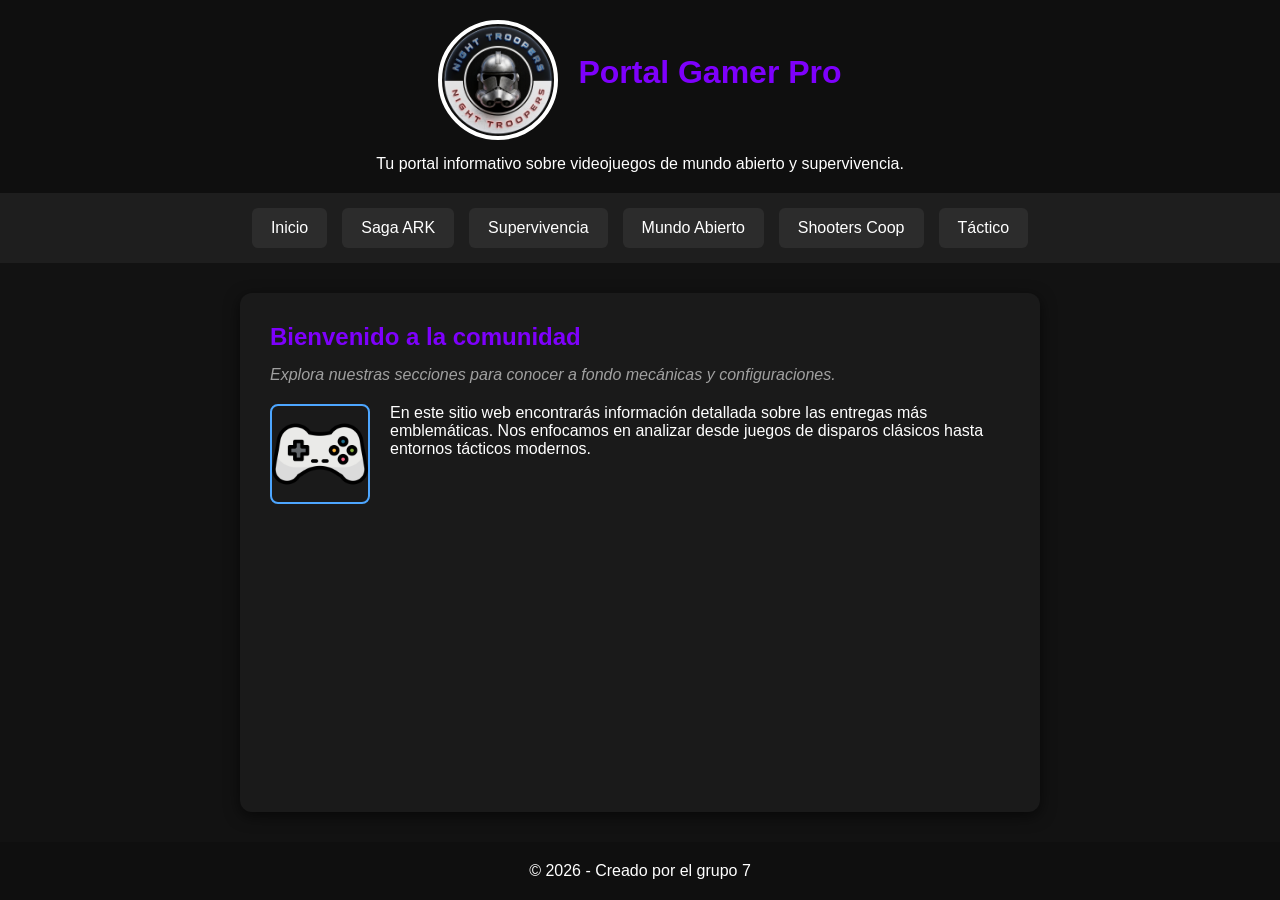
==== index.html @ e0a5ac9d "Actualizacion: creacion de carpetas y ajustes de links y logo de las primeras paginas" ====
<!DOCTYPE html>
<html lang="es">

<head>
    <meta charset="UTF-8">
    <meta name="viewport" content="width=device-width, initial-scale=1.0">
    <title>Inicio | </title>
    <link rel="stylesheet" href="Css/style.css">
</head>

<body>

    <header>
        <div class="contenedor_titulos">
            <div class="caja-logo">
                <div class="contenedor_icono"></div>
            </div>
            <div class="caja-titulo">
                <h1 class="animacion-entrada">Portal Gamer Pro</h1>
            </div>
        </div>

        <p>Tu portal informativo sobre videojuegos de mundo abierto y supervivencia.</p>
    </header>
    <nav>
        <ul class="menu-flex">
            <li><a href="index.html">Inicio</a></li>
            <li><a href="Interfaz/ark.html">Saga ARK</a></li>
            <li><a href="Interfaz/supervivencia.html">Supervivencia</a></li>
            <li><a href="Interfaz/mundo-abierto.html">Mundo Abierto</a></li>
            <li><a href="Interfaz/shooters.html">Shooters Coop</a></li>
            <li><a href="Interfaz/tactico.html">Táctico</a></li>
        </ul>
    </nav>

    <main>
        <section>
            <h2>Bienvenido a la comunidad</h2>
            <p>Explora nuestras secciones para conocer a fondo mecánicas y configuraciones.</p>

            <article class="limpiar-float">
                <img src="Img/mando.png" alt="Mando de juego" class="img-flotante">
                <p>En este sitio web encontrarás información detallada sobre las entregas más emblemáticas. Nos
                    enfocamos en analizar desde juegos de disparos clásicos hasta entornos tácticos modernos.</p>
            </article>
        </section>

    </main>

    <footer>
        <p>&copy; 2026 - Creado por el grupo 7</p>
    </footer>
</body>

</html>
---- Css/style.css ----
/* ---------------------1. SELECTORES OBLIGATORIOS Y RESET---------------------------- */
/* 1. Selector Universal (*) */
* {
    box-sizing: border-box;
    margin: 0;
    padding: 0;
}

/* 2. Selector de Agrupacion (,) */
h1,
h2,
h3 {
    color: #7e00fc;
    /* Morado para títulos */
    font-family: 'Segoe UI', Tahoma, Geneva, Verdana, sans-serif;
    margin-bottom: 15px;
}

/* 3. Selector de Hijo Directo (>) */
nav>ul {
    list-style-type: none;
    background-color: #1e1e1e;
    padding: 15px;
}

/* 4. Selector de Hermano Adyacente (+) */
/* Cambia el estilo del primer párrafo justo después de un título h2 */
h2+p {
    font-style: italic;
    color: #a0a0a0;
    margin-bottom: 20px;
}

/* 5. Selector de Hermano General (~) */
/* Añade una línea separadora entre secciones */
section~section {
    border-top: 2px solid #333;
    padding-top: 25px;
    margin-top: 25px;
}

/* 2. CONFIGURACIÓN GENERAL Y TÉCNICAS LAYOUT */

body {
    font-family: 'Segoe UI', Tahoma, Geneva, Verdana, sans-serif;
    background-color: #121212;
    /* Fondo oscuro gamer */
    color: #ffffff;
    /* Texto en blanco */
    /* LAYOUT 1: Grid para la estructura principal de toda la página */
    display: grid;
    grid-template-rows: auto auto 1fr auto;
    min-height: 100vh;
}

/* Para que el logo y el título queden uno al lado del otro */
.contenedor_titulos {
    display: flex;
    justify-content: center;
    /* Centra ambos elementos */
    align-items: center;
    /* Los alinea verticalmente */
    gap: 20px;
    /* Espacio entre el logo y el título */
    margin-bottom: 15px;
}

.contenedor_icono {
    background: url(../Img/logo_transparent.png);
    background-repeat: no-repeat;
    background-size: cover;
    background-position: center;
    border: 4px solid white;
    width: 120px;
    height: 120px;
    border-radius: 50%;
}

header,
footer {
    text-align: center;
    padding: 20px;
    background-color: #0f0f0f;
}

main {
    max-width: 800px;
    margin: 30px auto;
    background-color: #1a1a1a;
    padding: 30px;
    border-radius: 12px;
    box-shadow: 0 4px 15px rgba(0, 0, 0, 0.6);
    width: 90%;
}

/* LAYOUT 2: Flexbox para el menú de navegación */
.menu-flex {
    display: flex;
    justify-content: center;
    flex-wrap: wrap;
    gap: 15px;
}

/* LAYOUT 3: Float para las imágenes dentro de los artículos */
.img-flotante {
    float: left;
    margin-right: 20px;
    width: 100px;
    height: auto;
    margin-bottom: 15px;
    border-radius: 8px;
    border: 2px solid #4da6ff;
}

/* Tamaño específico solo para el Dodo de ARK */
.img-dodo {
    width: 100px;
    height: auto;
}

/* Limpiar el Float (Buena práctica obligatoria) */
.limpiar-float::after {
    content: "";
    display: table;
    clear: both;
}

/* =========================================
   3. TRANSICIONES Y ANIMACIONES
   ========================================= */

/* Estilos de botones del menú y TRANSICIÓN */
.menu-flex li a {
    color: #ffffff;
    text-decoration: none;
    font-size: 16px;
    padding: 10px 18px;
    background-color: #2c2c2c;
    border-radius: 6px;
    display: inline-block;
    border: 1px solid transparent;

    /* Transición (afecta fondo, color y transformación al mismo tiempo) */
    transition: background-color 0.3s ease, transform 0.2s ease, border-color 0.3s ease;
}

/* Efecto hover que activa la transición */
.menu-flex li a:hover {
    background-color: #7e00fc;
    color: #000000;
    transform: scale(1.05);
    /* El botón crece ligeramente */
    border-color: #ffffff;
}

/* ANIMACIÓN (Entrada desde arriba para el título principal) */
.animacion-entrada {
    animation: deslizarAbajo 1.2s ease-out forwards;
}

/* Fotogramas clave de la animación */
@keyframes deslizarAbajo {
    0% {
        opacity: 0;
        transform: translateY(-30px);
    }

    100% {
        opacity: 1;
        transform: translateY(0);
    }
}
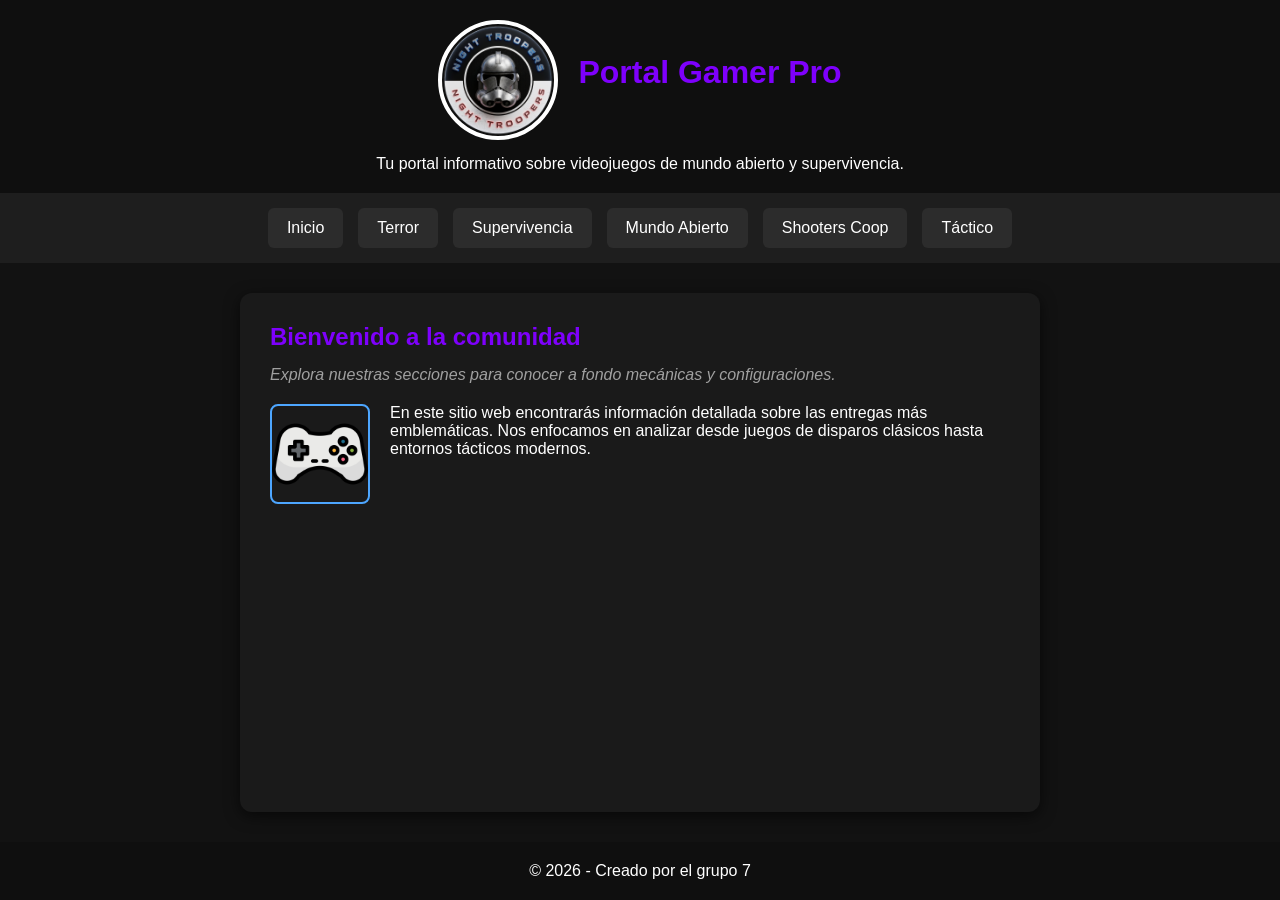
==== commit ae0ca5f5: "Se elimino el archivo ark.html y se agrego terror.htlm, para una mejor congruencia del trabajo" ====
--- a/index.html
+++ b/index.html
@@ -1,55 +1,60 @@
-<!DOCTYPE html>
+<!doctype html>
 <html lang="es">
+  <head>
+    <meta charset="UTF-8" />
+    <meta name="viewport" content="width=device-width, initial-scale=1.0" />
+    <title>Inicio |</title>
+    <link rel="stylesheet" href="Css/style.css" />
+  </head>
 
-<head>
-    <meta charset="UTF-8">
-    <meta name="viewport" content="width=device-width, initial-scale=1.0">
-    <title>Inicio | </title>
-    <link rel="stylesheet" href="Css/style.css">
-</head>
+  <body>
+    <header>
+      <div class="contenedor_titulos">
+        <div class="caja-logo">
+          <div class="contenedor_icono"></div>
+        </div>
+        <div class="caja-titulo">
+          <h1 class="animacion-entrada">Portal Gamer Pro</h1>
+        </div>
+      </div>
 
-<body>
-
-    <header>
-        <div class="contenedor_titulos">
-            <div class="caja-logo">
-                <div class="contenedor_icono"></div>
-            </div>
-            <div class="caja-titulo">
-                <h1 class="animacion-entrada">Portal Gamer Pro</h1>
-            </div>
-        </div>
-
-        <p>Tu portal informativo sobre videojuegos de mundo abierto y supervivencia.</p>
+      <p>
+        Tu portal informativo sobre videojuegos de mundo abierto y
+        supervivencia.
+      </p>
     </header>
     <nav>
-        <ul class="menu-flex">
-            <li><a href="index.html">Inicio</a></li>
-            <li><a href="Interfaz/ark.html">Saga ARK</a></li>
-            <li><a href="Interfaz/supervivencia.html">Supervivencia</a></li>
-            <li><a href="Interfaz/mundo-abierto.html">Mundo Abierto</a></li>
-            <li><a href="Interfaz/shooters.html">Shooters Coop</a></li>
-            <li><a href="Interfaz/tactico.html">Táctico</a></li>
-        </ul>
+      <ul class="menu-flex">
+        <li><a href="index.html">Inicio</a></li>
+        <li><a href="Interfaz/terror.html">Terror</a></li>
+        <li><a href="Interfaz/supervivencia.html">Supervivencia</a></li>
+        <li><a href="Interfaz/mundo-abierto.html">Mundo Abierto</a></li>
+        <li><a href="Interfaz/shooters.html">Shooters Coop</a></li>
+        <li><a href="Interfaz/tactico.html">Táctico</a></li>
+      </ul>
     </nav>
 
     <main>
-        <section>
-            <h2>Bienvenido a la comunidad</h2>
-            <p>Explora nuestras secciones para conocer a fondo mecánicas y configuraciones.</p>
+      <section>
+        <h2>Bienvenido a la comunidad</h2>
+        <p>
+          Explora nuestras secciones para conocer a fondo mecánicas y
+          configuraciones.
+        </p>
 
-            <article class="limpiar-float">
-                <img src="Img/mando.png" alt="Mando de juego" class="img-flotante">
-                <p>En este sitio web encontrarás información detallada sobre las entregas más emblemáticas. Nos
-                    enfocamos en analizar desde juegos de disparos clásicos hasta entornos tácticos modernos.</p>
-            </article>
-        </section>
-
+        <article class="limpiar-float">
+          <img src="Img/mando.png" alt="Mando de juego" class="img-flotante" />
+          <p>
+            En este sitio web encontrarás información detallada sobre las
+            entregas más emblemáticas. Nos enfocamos en analizar desde juegos de
+            disparos clásicos hasta entornos tácticos modernos.
+          </p>
+        </article>
+      </section>
     </main>
 
     <footer>
-        <p>&copy; 2026 - Creado por el grupo 7</p>
+      <p>&copy; 2026 - Creado por el grupo 7</p>
     </footer>
-</body>
-
-</html>+  </body>
+</html>
--- a/Css/style.css
+++ b/Css/style.css
@@ -113,8 +113,8 @@
 }
 
 /* Tamaño específico solo para el Dodo de ARK */
-.img-dodo {
-    width: 100px;
+.img-terror {
+    width: 150px;
     height: auto;
 }
 
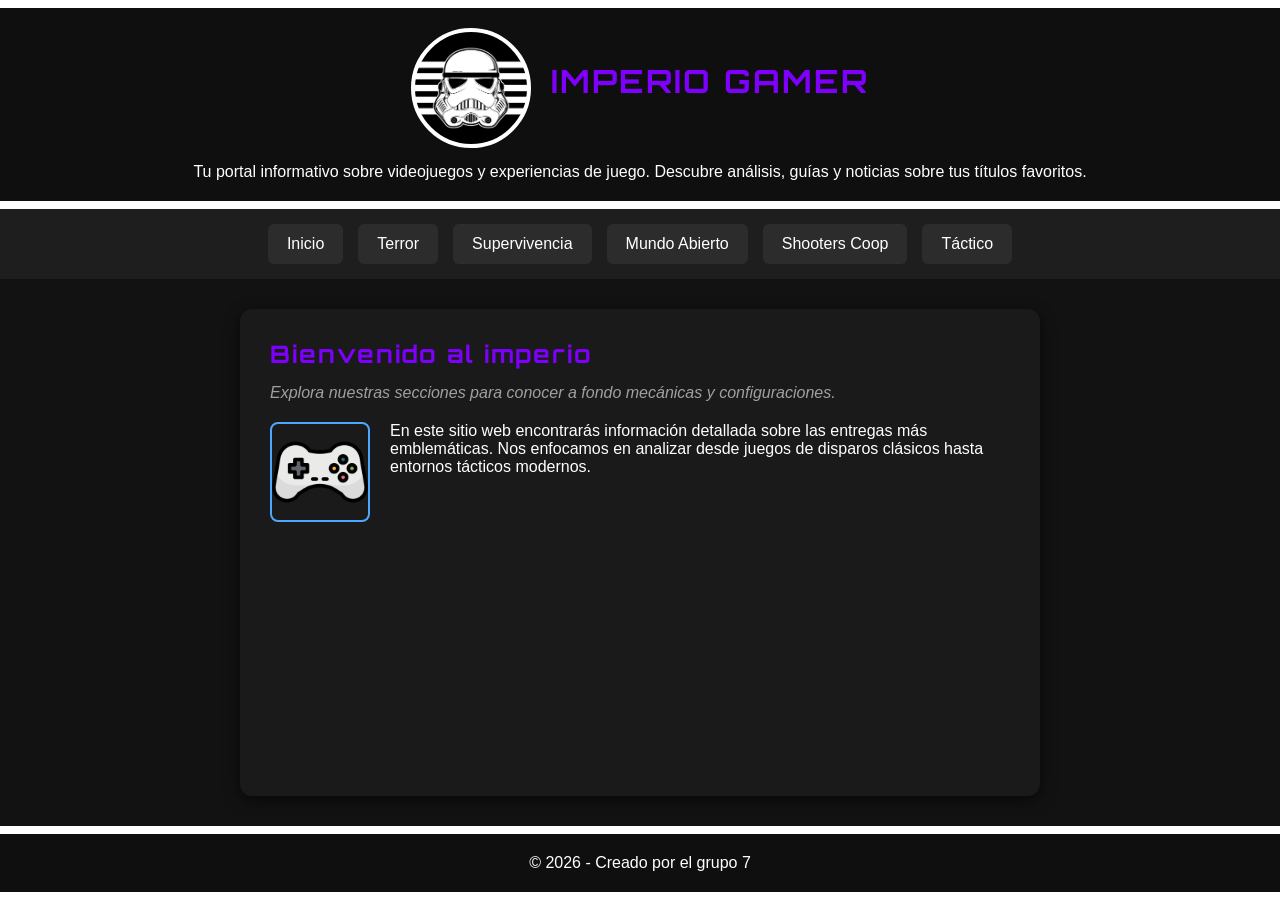
==== commit 40240a70: "Se cambio el logo y fuentes para una mejor visualización del sitio web" ====
--- a/index.html
+++ b/index.html
@@ -14,13 +14,12 @@
           <div class="contenedor_icono"></div>
         </div>
         <div class="caja-titulo">
-          <h1 class="animacion-entrada">Portal Gamer Pro</h1>
+          <h1 class="animacion-entrada">IMPERIO GAMER</h1>
         </div>
       </div>
 
       <p>
-        Tu portal informativo sobre videojuegos de mundo abierto y
-        supervivencia.
+        Tu portal informativo sobre videojuegos y experiencias de juego. Descubre análisis, guías y noticias sobre tus títulos favoritos.
       </p>
     </header>
     <nav>
@@ -36,7 +35,7 @@
 
     <main>
       <section>
-        <h2>Bienvenido a la comunidad</h2>
+        <h2>Bienvenido al imperio</h2>
         <p>
           Explora nuestras secciones para conocer a fondo mecánicas y
           configuraciones.
--- a/Css/style.css
+++ b/Css/style.css
@@ -1,3 +1,5 @@
+@import url('https://fonts.googleapis.com/css2?family=Orbitron:wght@700&display=swap');
+
 /* ---------------------1. SELECTORES OBLIGATORIOS Y RESET---------------------------- */
 /* 1. Selector Universal (*) */
 * {
@@ -12,7 +14,8 @@
 h3 {
     color: #7e00fc;
     /* Morado para títulos */
-    font-family: 'Segoe UI', Tahoma, Geneva, Verdana, sans-serif;
+    font-family: 'Orbitron', sans-serif;
+    letter-spacing: 2px;
     margin-bottom: 15px;
 }
 
@@ -39,7 +42,9 @@
     margin-top: 25px;
 }
 
-/* 2. CONFIGURACIÓN GENERAL Y TÉCNICAS LAYOUT */
+/* =========================================
+   2. CONFIGURACIÓN GENERAL Y TÉCNICAS LAYOUT 
+   ========================================= */
 
 body {
     font-family: 'Segoe UI', Tahoma, Geneva, Verdana, sans-serif;
@@ -66,7 +71,7 @@
 }
 
 .contenedor_icono {
-    background: url(../Img/logo_transparent.png);
+    background: url(../Img/logoxd.jpg);
     background-repeat: no-repeat;
     background-size: cover;
     background-position: center;
@@ -81,6 +86,7 @@
     text-align: center;
     padding: 20px;
     background-color: #0f0f0f;
+    border-block: 8px solid white;
 }
 
 main {
@@ -112,10 +118,15 @@
     border: 2px solid #4da6ff;
 }
 
-/* Tamaño específico solo para el Dodo de ARK */
-.img-terror {
-    width: 150px;
+/* Imagen destacada encima de los títulos en la sección de terror */
+.img-encabezado {
+    display: block;
+    width: 100%; 
+    max-width: 600px; /* Tamaño ideal para que no ocupe toda la pantalla */
     height: auto;
+    margin: 0 auto 20px auto; /* El 'auto' a los lados la centra perfectamente */
+    border-radius: 8px;
+    border: 2px solid #7e00fc; /* Borde morado para combinar con tus títulos */
 }
 
 /* Limpiar el Float (Buena práctica obligatoria) */
@@ -169,4 +180,80 @@
         opacity: 1;
         transform: translateY(0);
     }
+}
+
+/* =========================================
+   4. TARJETAS SECCIÓN SHOOTERS
+   ========================================= */
+
+/* Caja contenedora de shooters (Versión 1 - Comentada correctamente) */
+/*
+.caja-pequena {
+    width: 180px;
+    color: white;
+    font-family: Arial, sans-serif;
+}
+
+.caja-pequena img {
+    width: 180px;
+    height: 240px;
+    object-fit: cover;
+    border-radius: 7px;
+}
+
+.caja-pequena h2 {
+    font-size: 17px;
+    margin: 8px 0 3px;
+}
+
+.caja-pequena p {
+    color: #aaa;
+    margin: 0 0 12px;
+}
+
+.caja-pequena a {
+    color: white;
+    font-weight: bold;
+    text-decoration: underline;
+}
+*/
+
+/* Caja 2 - Versión Activa */
+.caja {
+    width: 100%;
+    max-width: 910px;
+    text-align: center;
+    color: white;
+    font-family: Arial, sans-serif;
+    background: #222;
+    border-radius: 10px;
+    overflow: hidden;
+}
+
+.caja img {
+    width: 100%;
+    height: 400px;
+    object-fit: cover;
+    display: block;
+}
+
+.caja h2 {
+    margin: 20px 0 10px;
+    font-size: 20px;
+}
+
+.caja p {
+    color: #bbb;
+    font-size: 17px;
+}
+
+.caja button {
+    margin: 15px 0 25px;
+    padding: 15px 25px;
+    border: none;
+    border-radius: 10px;
+    background: white;
+    color: #111;
+    font-size: 15px;
+    cursor: pointer;
 }
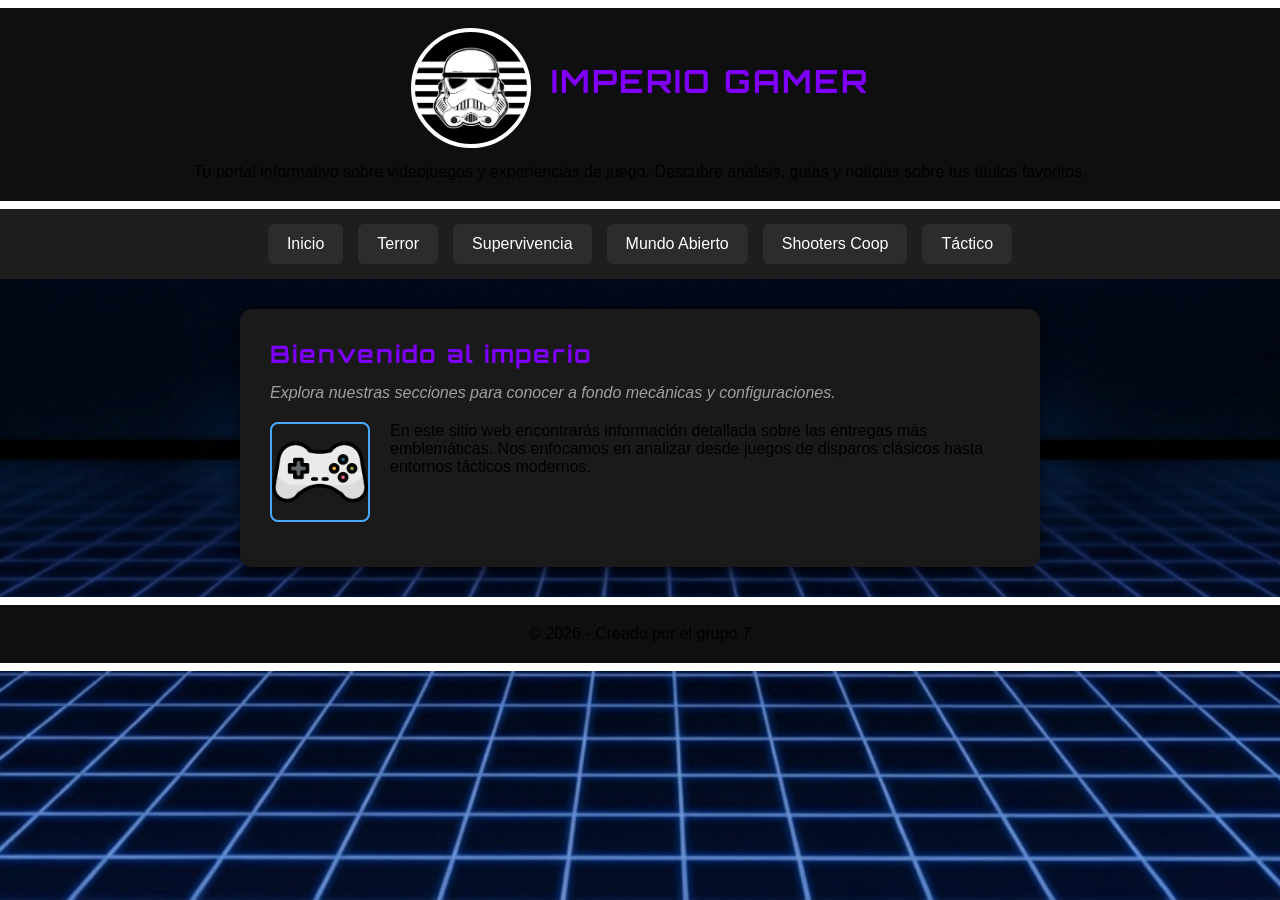
==== commit 33bb56e4: "Arrglo de fondo y css con respecto a la imgen de fondo" ====
--- a/index.html
+++ b/index.html
@@ -1,59 +1,62 @@
 <!doctype html>
 <html lang="es">
-  <head>
-    <meta charset="UTF-8" />
-    <meta name="viewport" content="width=device-width, initial-scale=1.0" />
-    <title>Inicio |</title>
-    <link rel="stylesheet" href="Css/style.css" />
-  </head>
 
-  <body>
-    <header>
-      <div class="contenedor_titulos">
-        <div class="caja-logo">
-          <div class="contenedor_icono"></div>
-        </div>
-        <div class="caja-titulo">
-          <h1 class="animacion-entrada">IMPERIO GAMER</h1>
-        </div>
+<head>
+  <meta charset="UTF-8" />
+  <meta name="viewport" content="width=device-width, initial-scale=1.0" />
+  <title>Inicio |</title>
+  <link rel="stylesheet" href="Css/style.css" />
+</head>
+
+<body>
+  <header>
+    <div class="contenedor_titulos">
+      <div class="caja-logo">
+        <div class="contenedor_icono"></div>
       </div>
+      <div class="caja-titulo">
+        <h1 class="animacion-entrada">IMPERIO GAMER</h1>
+      </div>
+    </div>
 
+    <p>
+      Tu portal informativo sobre videojuegos y experiencias de juego. Descubre análisis, guías y noticias sobre tus
+      títulos favoritos.
+    </p>
+  </header>
+  <nav>
+    <ul class="menu-flex">
+      <li><a href="index.html">Inicio</a></li>
+      <li><a href="Interfaz/terror.html">Terror</a></li>
+      <li><a href="Interfaz/supervivencia.html">Supervivencia</a></li>
+      <li><a href="Interfaz/mundo-abierto.html">Mundo Abierto</a></li>
+      <li><a href="Interfaz/shooters.html">Shooters Coop</a></li>
+      <li><a href="Interfaz/tactico.html">Táctico</a></li>
+    </ul>
+  </nav>
+
+  <main>
+    <section>
+      <h2>Bienvenido al imperio</h2>
       <p>
-        Tu portal informativo sobre videojuegos y experiencias de juego. Descubre análisis, guías y noticias sobre tus títulos favoritos.
+        Explora nuestras secciones para conocer a fondo mecánicas y
+        configuraciones.
       </p>
-    </header>
-    <nav>
-      <ul class="menu-flex">
-        <li><a href="index.html">Inicio</a></li>
-        <li><a href="Interfaz/terror.html">Terror</a></li>
-        <li><a href="Interfaz/supervivencia.html">Supervivencia</a></li>
-        <li><a href="Interfaz/mundo-abierto.html">Mundo Abierto</a></li>
-        <li><a href="Interfaz/shooters.html">Shooters Coop</a></li>
-        <li><a href="Interfaz/tactico.html">Táctico</a></li>
-      </ul>
-    </nav>
 
-    <main>
-      <section>
-        <h2>Bienvenido al imperio</h2>
+      <article class="limpiar-float">
+        <img src="Img/mando.png" alt="Mando de juego" class="img-flotante" />
         <p>
-          Explora nuestras secciones para conocer a fondo mecánicas y
-          configuraciones.
+          En este sitio web encontrarás información detallada sobre las
+          entregas más emblemáticas. Nos enfocamos en analizar desde juegos de
+          disparos clásicos hasta entornos tácticos modernos.
         </p>
+      </article>
+    </section>
+  </main>
 
-        <article class="limpiar-float">
-          <img src="Img/mando.png" alt="Mando de juego" class="img-flotante" />
-          <p>
-            En este sitio web encontrarás información detallada sobre las
-            entregas más emblemáticas. Nos enfocamos en analizar desde juegos de
-            disparos clásicos hasta entornos tácticos modernos.
-          </p>
-        </article>
-      </section>
-    </main>
+  <footer>
+    <p>&copy; 2026 - Creado por el grupo 7</p>
+  </footer>
+</body>
 
-    <footer>
-      <p>&copy; 2026 - Creado por el grupo 7</p>
-    </footer>
-  </body>
-</html>
+</html>
--- a/Css/style.css
+++ b/Css/style.css
@@ -48,14 +48,16 @@
 
 body {
     font-family: 'Segoe UI', Tahoma, Geneva, Verdana, sans-serif;
-    background-color: #121212;
-    /* Fondo oscuro gamer */
-    color: #ffffff;
-    /* Texto en blanco */
-    /* LAYOUT 1: Grid para la estructura principal de toda la página */
-    display: grid;
-    grid-template-rows: auto auto 1fr auto;
+    margin: 0;
+    padding: 0;
+    width: 100%;
     min-height: 100vh;
+    background-image: url('../Img/Fondo.png');
+    /*tamaño y posición */
+    background-size: cover;
+    background-position: center;
+    background-repeat: no-repeat;
+    background-attachment: fixed;
 }
 
 /* Para que el logo y el título queden uno al lado del otro */
@@ -121,12 +123,15 @@
 /* Imagen destacada encima de los títulos en la sección de terror */
 .img-encabezado {
     display: block;
-    width: 100%; 
-    max-width: 600px; /* Tamaño ideal para que no ocupe toda la pantalla */
+    width: 100%;
+    max-width: 600px;
+    /* Tamaño ideal para que no ocupe toda la pantalla */
     height: auto;
-    margin: 0 auto 20px auto; /* El 'auto' a los lados la centra perfectamente */
+    margin: 0 auto 20px auto;
+    /* El 'auto' a los lados la centra perfectamente */
     border-radius: 8px;
-    border: 2px solid #7e00fc; /* Borde morado para combinar con tus títulos */
+    border: 2px solid #7e00fc;
+    /* Borde morado para combinar con tus títulos */
 }
 
 /* Limpiar el Float (Buena práctica obligatoria) */
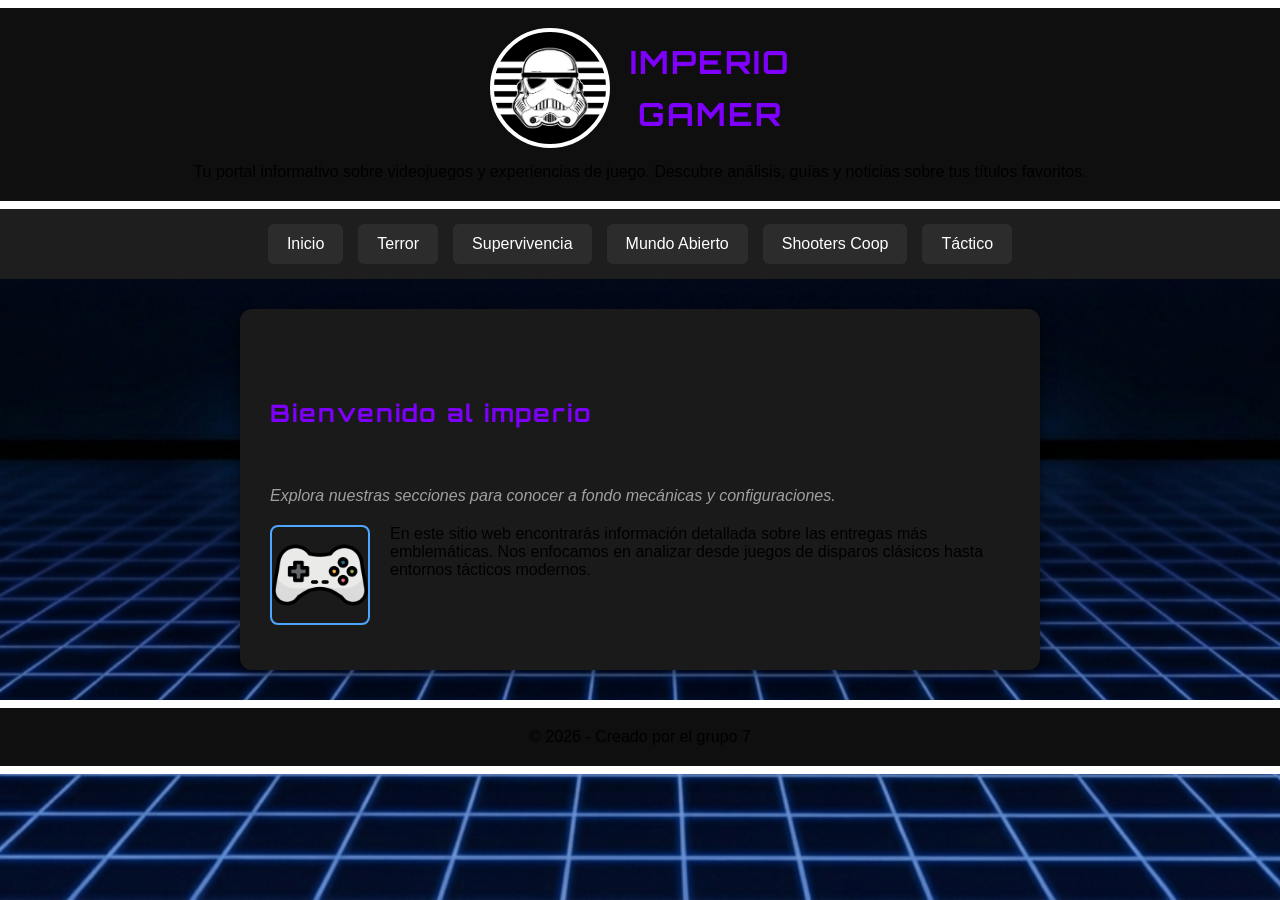
==== commit b5e7c194: "Se modifico el css y se arreglaron titulosde las paginas" ====
--- a/index.html
+++ b/index.html
@@ -15,7 +15,8 @@
         <div class="contenedor_icono"></div>
       </div>
       <div class="caja-titulo">
-        <h1 class="animacion-entrada">IMPERIO GAMER</h1>
+        <h1 class="animacion-entrada">IMPERIO</h1>
+        <h1 class="animacion-entrada">GAMER</h1>
       </div>
     </div>
 
--- a/Css/style.css
+++ b/Css/style.css
@@ -16,8 +16,10 @@
     /* Morado para títulos */
     font-family: 'Orbitron', sans-serif;
     letter-spacing: 2px;
-    margin-bottom: 15px;
-}
+    margin-bottom: 8%;
+    margin-top: 8%;
+}
+
 
 /* 3. Selector de Hijo Directo (>) */
 nav>ul {
@@ -187,42 +189,6 @@
     }
 }
 
-/* =========================================
-   4. TARJETAS SECCIÓN SHOOTERS
-   ========================================= */
-
-/* Caja contenedora de shooters (Versión 1 - Comentada correctamente) */
-/*
-.caja-pequena {
-    width: 180px;
-    color: white;
-    font-family: Arial, sans-serif;
-}
-
-.caja-pequena img {
-    width: 180px;
-    height: 240px;
-    object-fit: cover;
-    border-radius: 7px;
-}
-
-.caja-pequena h2 {
-    font-size: 17px;
-    margin: 8px 0 3px;
-}
-
-.caja-pequena p {
-    color: #aaa;
-    margin: 0 0 12px;
-}
-
-.caja-pequena a {
-    color: white;
-    font-weight: bold;
-    text-decoration: underline;
-}
-*/
-
 /* Caja 2 - Versión Activa */
 .caja {
     width: 100%;
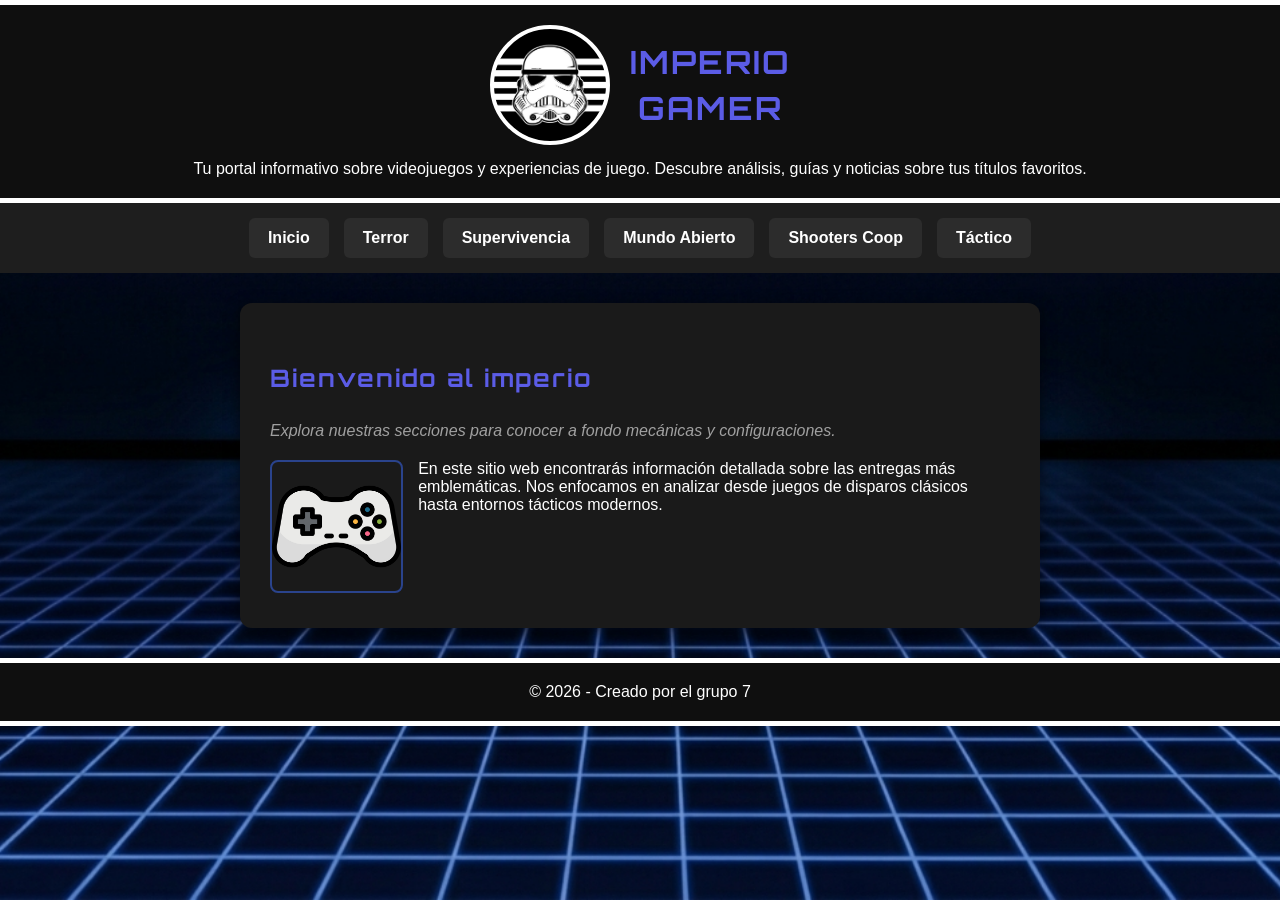
==== commit 7afa37e0: "mofificacion de cajas colores fuente cajas de imagen" ====
--- a/index.html
+++ b/index.html
@@ -6,6 +6,7 @@
   <meta name="viewport" content="width=device-width, initial-scale=1.0" />
   <title>Inicio |</title>
   <link rel="stylesheet" href="Css/style.css" />
+  <link rel="icon" type="image/png" href="../Img/logoxd.jpg">
 </head>
 
 <body>
--- a/Css/style.css
+++ b/Css/style.css
@@ -12,12 +12,12 @@
 h1,
 h2,
 h3 {
-    color: #7e00fc;
+    color: #5B5CE6;
     /* Morado para títulos */
     font-family: 'Orbitron', sans-serif;
     letter-spacing: 2px;
-    margin-bottom: 8%;
-    margin-top: 8%;
+    margin-bottom: 4%;
+    margin-top: 4%;
 }
 
 
@@ -60,6 +60,7 @@
     background-position: center;
     background-repeat: no-repeat;
     background-attachment: fixed;
+    color: #ffffff;
 }
 
 /* Para que el logo y el título queden uno al lado del otro */
@@ -90,7 +91,7 @@
     text-align: center;
     padding: 20px;
     background-color: #0f0f0f;
-    border-block: 8px solid white;
+    border-block: 5px solid white;
 }
 
 main {
@@ -114,27 +115,14 @@
 /* LAYOUT 3: Float para las imágenes dentro de los artículos */
 .img-flotante {
     float: left;
-    margin-right: 20px;
-    width: 100px;
+    margin-right: 15px;
+    width: 18%;
     height: auto;
-    margin-bottom: 15px;
+    margin-bottom: 5px;
     border-radius: 8px;
-    border: 2px solid #4da6ff;
-}
-
-/* Imagen destacada encima de los títulos en la sección de terror */
-.img-encabezado {
-    display: block;
-    width: 100%;
-    max-width: 600px;
-    /* Tamaño ideal para que no ocupe toda la pantalla */
-    height: auto;
-    margin: 0 auto 20px auto;
-    /* El 'auto' a los lados la centra perfectamente */
-    border-radius: 8px;
-    border: 2px solid #7e00fc;
-    /* Borde morado para combinar con tus títulos */
-}
+    border: 2px solid #2A438C;
+}
+
 
 /* Limpiar el Float (Buena práctica obligatoria) */
 .limpiar-float::after {
@@ -150,6 +138,7 @@
 /* Estilos de botones del menú y TRANSICIÓN */
 .menu-flex li a {
     color: #ffffff;
+    font-weight: bold;
     text-decoration: none;
     font-size: 16px;
     padding: 10px 18px;
@@ -164,7 +153,7 @@
 
 /* Efecto hover que activa la transición */
 .menu-flex li a:hover {
-    background-color: #7e00fc;
+    background-color: #5B5CE6;
     color: #000000;
     transform: scale(1.05);
     /* El botón crece ligeramente */
@@ -199,6 +188,7 @@
     background: #222;
     border-radius: 10px;
     overflow: hidden;
+    border: 2px solid #2A438C;
 }
 
 .caja img {
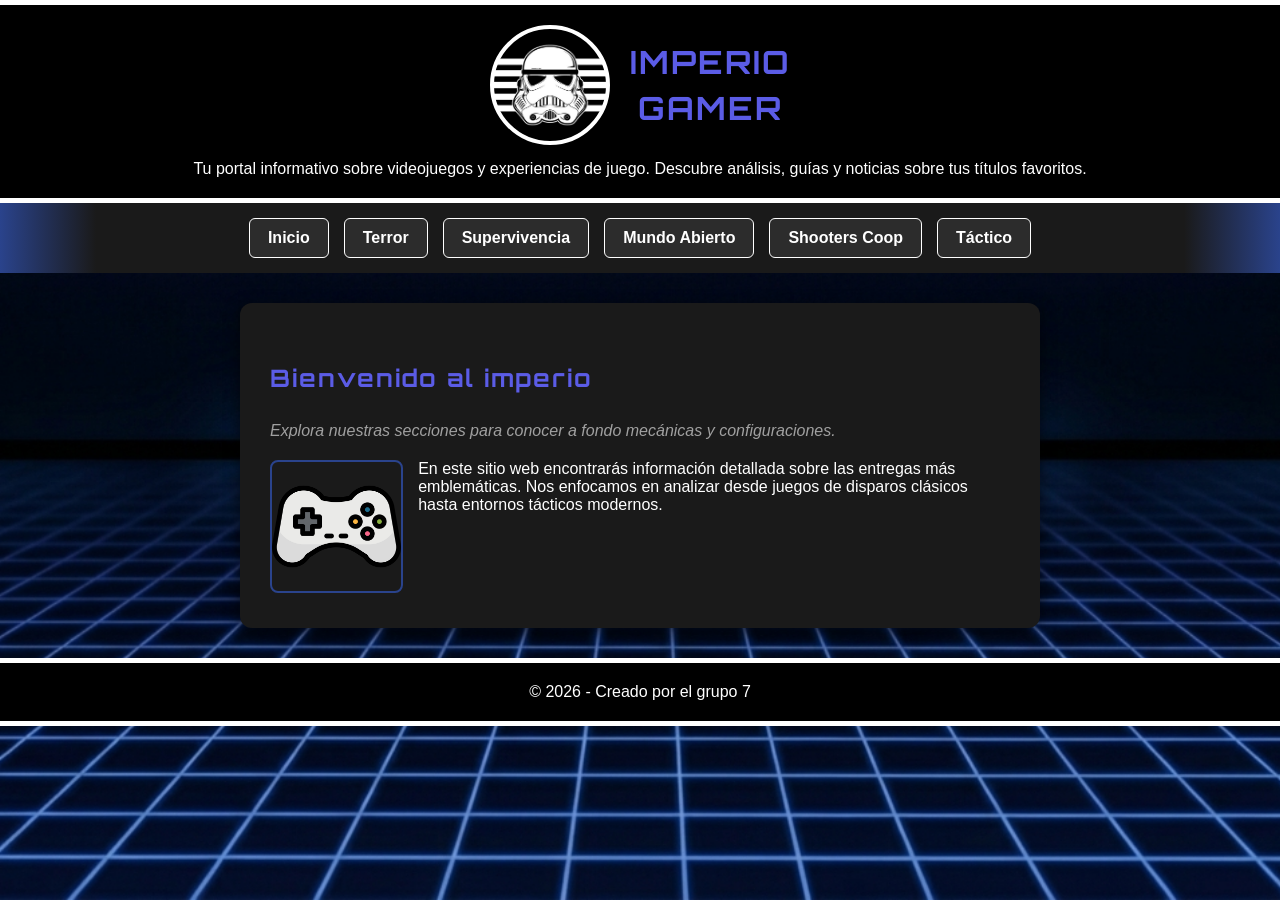
==== commit 7c1bbf05: "Se añadieron varios cambios al codigo y mejora en buenas practicas de programación" ====
--- a/index.html
+++ b/index.html
@@ -4,7 +4,7 @@
 <head>
   <meta charset="UTF-8" />
   <meta name="viewport" content="width=device-width, initial-scale=1.0" />
-  <title>Inicio |</title>
+  <title>Inicio | Imperio Gamer</title>
   <link rel="stylesheet" href="Css/style.css" />
   <link rel="icon" type="image/png" href="../Img/logoxd.jpg">
 </head>
--- a/Css/style.css
+++ b/Css/style.css
@@ -90,7 +90,7 @@
 footer {
     text-align: center;
     padding: 20px;
-    background-color: #0f0f0f;
+    background-color: #000000;
     border-block: 5px solid white;
 }
 
@@ -110,6 +110,7 @@
     justify-content: center;
     flex-wrap: wrap;
     gap: 15px;
+    background: linear-gradient(90deg, #2A438C 0%, #1a1a1a 7.5%, #1a1a1a 92.5%, #2A438C 100%);
 }
 
 /* LAYOUT 3: Float para las imágenes dentro de los artículos */
@@ -145,7 +146,7 @@
     background-color: #2c2c2c;
     border-radius: 6px;
     display: inline-block;
-    border: 1px solid transparent;
+    border: 1px solid white;
 
     /* Transición (afecta fondo, color y transformación al mismo tiempo) */
     transition: background-color 0.3s ease, transform 0.2s ease, border-color 0.3s ease;
@@ -155,7 +156,7 @@
 .menu-flex li a:hover {
     background-color: #5B5CE6;
     color: #000000;
-    transform: scale(1.05);
+    transform: scale(1.13);
     /* El botón crece ligeramente */
     border-color: #ffffff;
 }
@@ -217,4 +218,8 @@
     color: #111;
     font-size: 15px;
     cursor: pointer;
+}
+
+.caja-separada {
+    margin-top: 4%;
 }
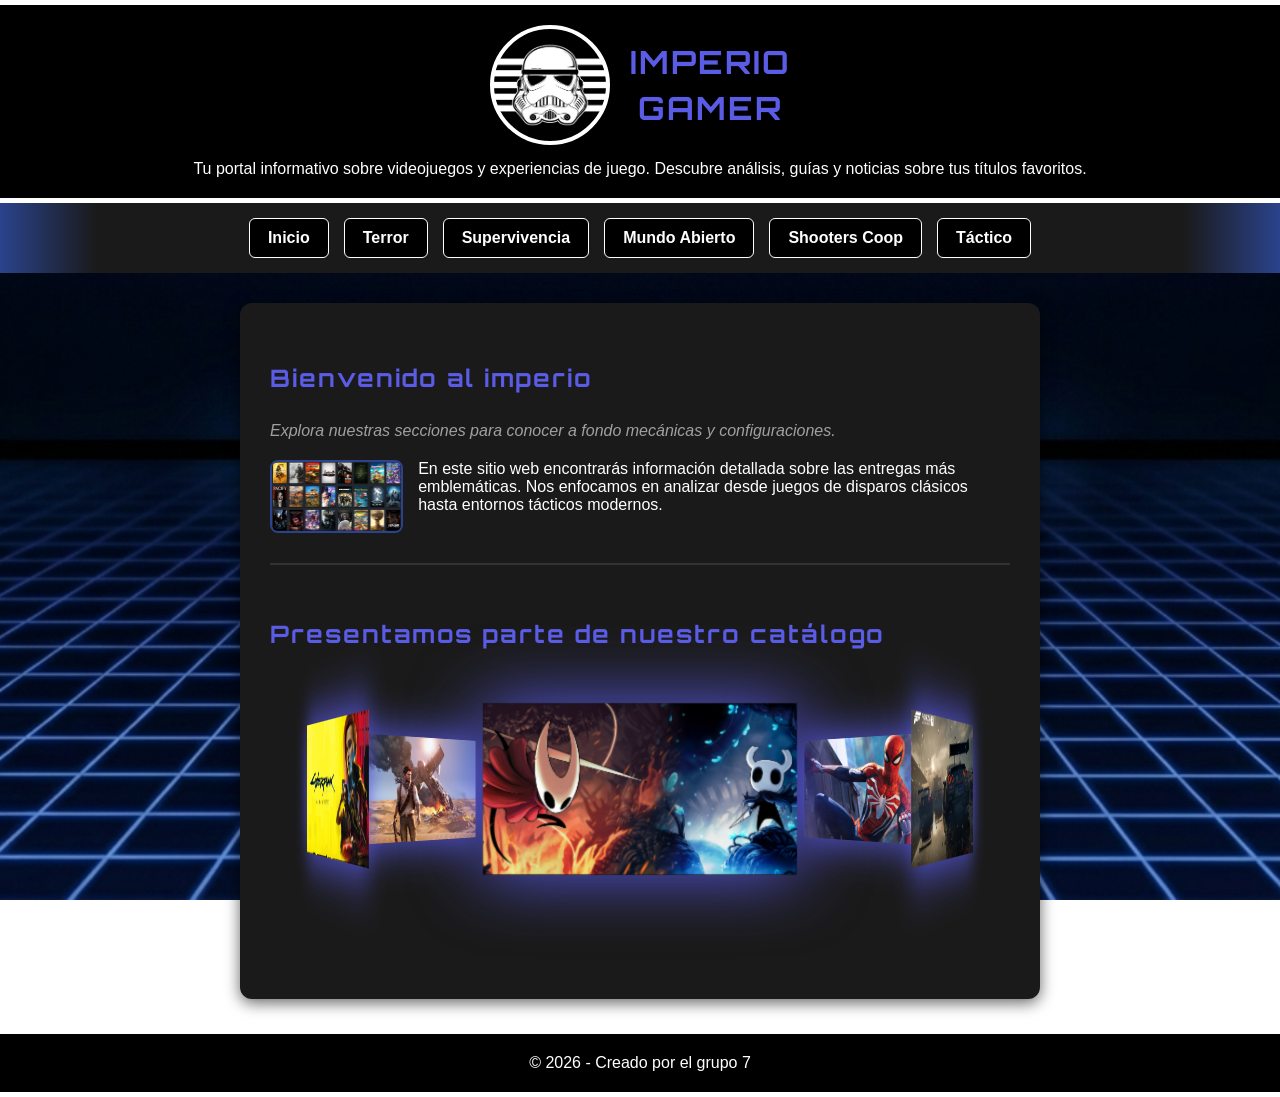
==== commit 673edd45: "Terminacion de trabajo corrigiendo partes de la interfaz y organizando css, agregando carrucel de in" ====
--- a/index.html
+++ b/index.html
@@ -6,7 +6,7 @@
   <meta name="viewport" content="width=device-width, initial-scale=1.0" />
   <title>Inicio | Imperio Gamer</title>
   <link rel="stylesheet" href="Css/style.css" />
-  <link rel="icon" type="image/png" href="../Img/logoxd.jpg">
+  <link rel="icon" type="image/png" href="Img/logoxd.jpg">
 </head>
 
 <body>
@@ -38,15 +38,15 @@
   </nav>
 
   <main>
+
     <section>
       <h2>Bienvenido al imperio</h2>
       <p>
         Explora nuestras secciones para conocer a fondo mecánicas y
         configuraciones.
       </p>
-
       <article class="limpiar-float">
-        <img src="Img/mando.png" alt="Mando de juego" class="img-flotante" />
+        <img src="Img/juegos.jpg" alt="Biblioteca" class="img-flotante" />
         <p>
           En este sitio web encontrarás información detallada sobre las
           entregas más emblemáticas. Nos enfocamos en analizar desde juegos de
@@ -54,6 +54,21 @@
         </p>
       </article>
     </section>
+
+    <section>
+      <h2>Presentamos parte de nuestro catálogo</h2>
+      <div class="carrusel-3d-wrapper">
+        <div class="content-carrousel">
+          <figure><img src="Img/juego1.jpg" alt="Juego 1"></figure>
+          <figure><img src="Img/juego2.jpg" alt="Juego 2"></figure>
+          <figure><img src="Img/juego3.jpg" alt="Juego 3"></figure>
+          <figure><img src="Img/juego4.jpg" alt="Juego 4"></figure>
+          <figure><img src="Img/juego5.jpg" alt="Juego 5"></figure>
+          <figure><img src="Img/juego6.avif" alt="Juego 6"></figure>
+        </div>
+      </div>
+    </section>
+
   </main>
 
   <footer>
--- a/Css/style.css
+++ b/Css/style.css
@@ -1,6 +1,6 @@
 @import url('https://fonts.googleapis.com/css2?family=Orbitron:wght@700&display=swap');
 
-/* ---------------------1. SELECTORES OBLIGATORIOS Y RESET---------------------------- */
+/*---------------------1. SELECTORES OBLIGATORIOS Y RESET---------------------*/
 /* 1. Selector Universal (*) */
 * {
     box-sizing: border-box;
@@ -8,7 +8,7 @@
     padding: 0;
 }
 
-/* 2. Selector de Agrupacion (,) */
+/* 2. Selector de Agrupación (,) */
 h1,
 h2,
 h3 {
@@ -20,7 +20,6 @@
     margin-top: 4%;
 }
 
-
 /* 3. Selector de Hijo Directo (>) */
 nav>ul {
     list-style-type: none;
@@ -44,9 +43,7 @@
     margin-top: 25px;
 }
 
-/* =========================================
-   2. CONFIGURACIÓN GENERAL Y TÉCNICAS LAYOUT 
-   ========================================= */
+/*---------------------2. CONFIGURACIÓN GENERAL Y TÉCNICAS LAYOUT ---------------------*/
 
 body {
     font-family: 'Segoe UI', Tahoma, Geneva, Verdana, sans-serif;
@@ -132,9 +129,7 @@
     clear: both;
 }
 
-/* =========================================
-   3. TRANSICIONES Y ANIMACIONES
-   ========================================= */
+/* ---------------------3. TRANSICIONES Y ANIMACIONES---------------------*/
 
 /* Estilos de botones del menú y TRANSICIÓN */
 .menu-flex li a {
@@ -143,11 +138,10 @@
     text-decoration: none;
     font-size: 16px;
     padding: 10px 18px;
-    background-color: #2c2c2c;
+    background-color: #000000;
     border-radius: 6px;
     display: inline-block;
     border: 1px solid white;
-
     /* Transición (afecta fondo, color y transformación al mismo tiempo) */
     transition: background-color 0.3s ease, transform 0.2s ease, border-color 0.3s ease;
 }
@@ -179,7 +173,7 @@
     }
 }
 
-/* Caja 2 - Versión Activa */
+/*Caja de imagen de contenido*/
 .caja {
     width: 100%;
     max-width: 910px;
@@ -189,7 +183,7 @@
     background: #222;
     border-radius: 10px;
     overflow: hidden;
-    border: 2px solid #2A438C;
+    border: 4px solid #2A438C;
 }
 
 .caja img {
@@ -209,17 +203,96 @@
     font-size: 17px;
 }
 
-.caja button {
-    margin: 15px 0 25px;
-    padding: 15px 25px;
-    border: none;
-    border-radius: 10px;
-    background: white;
-    color: #111;
-    font-size: 15px;
-    cursor: pointer;
-}
-
 .caja-separada {
     margin-top: 4%;
+}
+
+/* ---------------------CARRUSEL---------------------*/
+
+/* Contenedor*/
+.carrusel-3d-wrapper {
+    position: relative;
+    width: 220px;
+    height: 120px;
+    margin: 80px auto 120px auto;
+    perspective: 1000px;
+    /* Activa la profundidad 3D */
+}
+
+.content-carrousel {
+    width: 100%;
+    height: 100%;
+    position: absolute;
+    animation: rotar 30s infinite linear;
+    transform-style: preserve-3d;
+    /*permite que los hijos garen y se muevan libremente en profundidad (eje Z)*/
+}
+
+.content-carrousel figure {
+    width: 100%;
+    height: 120px;
+    overflow: hidden;
+    /*ocultar contenido que salga de la caja*/
+    position: absolute;
+    box-shadow: 0px 0px 50px 0px #5B5CE6;
+    transition: all 300ms;
+}
+
+.content-carrousel figure:hover {
+    box-shadow: 0px 0px 0px 0px white;
+    border: #ffffff solid 1px;
+    transition: all 300ms;
+}
+
+.content-carrousel figure:nth-child(1) {
+    /*toma la primera imagen y la pone de frente */
+    transform: rotateY(0deg) translateZ(300px);
+    /*permite modificar la posición del elemento permitiendo rota en eje  Y, se traslada en eje z*/
+}
+
+.content-carrousel figure:nth-child(2) {
+    /*toma la segunda imagen y la ubica al lado (*/
+    transform: rotateY(60deg) translateZ(300px);
+}
+
+.content-carrousel figure:nth-child(3) {
+    /*toma la tercera imagen y sigue formando el círculo*/
+    transform: rotateY(120deg) translateZ(300px);
+}
+
+.content-carrousel figure:nth-child(4) {
+    transform: rotateY(180deg) translateZ(300px);
+}
+
+.content-carrousel figure:nth-child(5) {
+    transform: rotateY(240deg) translateZ(300px);
+}
+
+.content-carrousel figure:nth-child(6) {
+    transform: rotateY(300deg) translateZ(300px);
+}
+
+.content-carrousel img {
+    width: 100%;
+    height: 100%;
+    object-fit: cover;
+    /* Evita que la imagen se deforme */
+    transition: all 300ms;
+}
+
+.content-carrousel img:hover {
+    transform: scale(1.2);
+    /*ampliación del elemento en 120%*/
+    transition: all 300ms;
+}
+
+/*cambio de elemento al paso del tiempo*/
+@keyframes rotar {
+    from {
+        transform: rotateY(0deg);
+    }
+
+    to {
+        transform: rotateY(360deg);
+    }
 }
